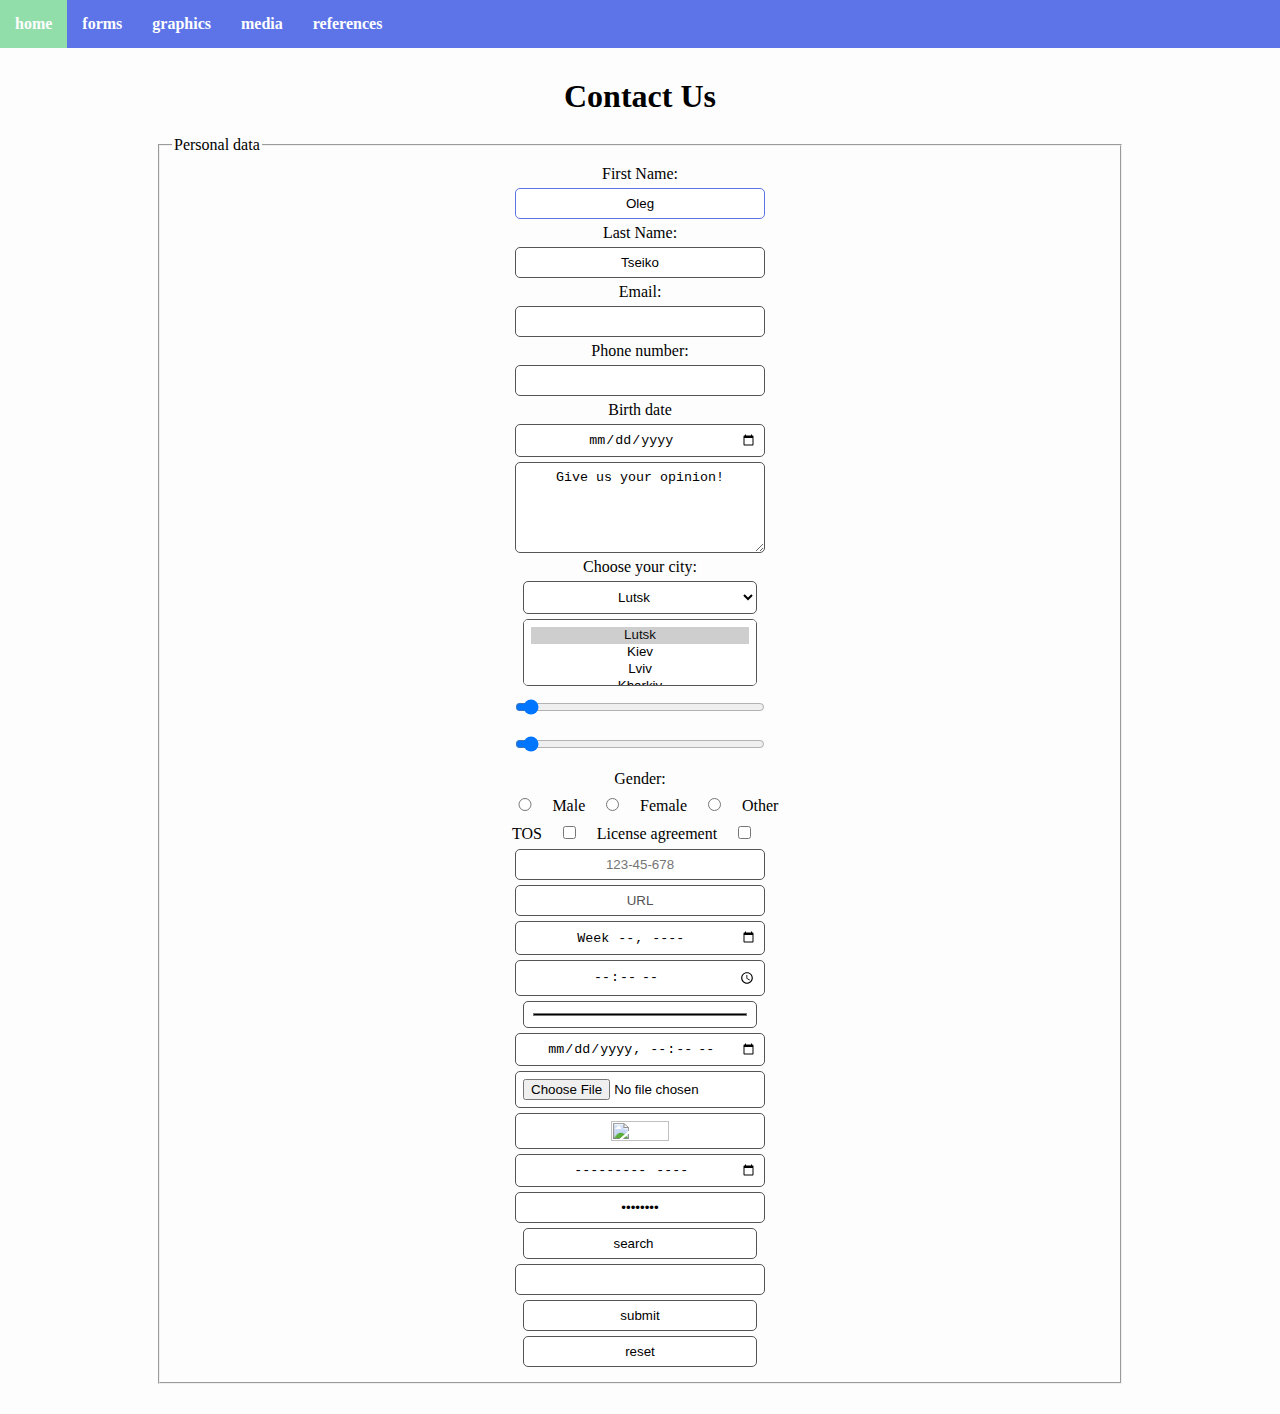
==== forms.html @ cd0911cb "deleted 2 sections and finished forms section, also little changes to index" ====
<!DOCTYPE html>
<html lang="en">
<head>
  <meta charset="UTF-8">
  <meta name="viewport" content="width=device-width, initial-scale=1.0">
  <meta http-equiv="X-UA-Compatible" content="ie=edge">
  <title>Html training</title>
  <link rel="stylesheet" href="css/style.css">
</head>
<body>
  <header>
    <nav>
      <ul class="nav navbar">
        <li><a href="index.html">home</a></li>
        <li><a href="forms.html">forms</a></li>
        <li><a href="graphics.html">graphics</a></li>
        <li><a href="media.html">media</a></li>
        <li><a href="references.html">references</a></li>
      </ul>
    </nav>
  </header>
  <main>
    <section class="containers contactForm">
      <h1>Contact Us</h1>
      <form class="" action="send.php" method="post" target="_blank" novalidate oninput="result.value=parseInt(a.value)+parseInt(b.value)">
        <fieldset>
          <legend>Personal data</legend>
          <!-- all usual targets method get also exist -->
          <label for="fname">First Name:</label>
          <input type="text" name="fname" value="Oleg" autocomplete="on" size="3" autofocus>
          <label for="lname">Last Name:</label>
          <input type="text" name="lname" value="Tseiko" autocomplete="on" maxlength="15">
          <label for="mail">Email:</label>
          <input type="email" name="mail">
          <label for="numberTel">Phone number:</label>
          <input type="number" name="numberTel" step="3">
          <label for="dates">Birth date</label>
          <input type="date" name="dates">
          <textarea name="message" rows="5" cols="20">Give us your opinion!</textarea>
          <label for="city">Choose your city:</label>
          <select id="city" name="city">
            <option value="lutsk" selected>Lutsk</option>
            <option value="Kiev">Kiev</option>
            <option value="Lviv">Lviv</option>
            <option value="Kharkiv">Kharkiv</option>
          </select>
          <select id="city" name="city" size="3" multiple>
            <option value="lutsk" selected>Lutsk</option>
            <option value="Kiev">Kiev</option>
            <option value="Lviv">Lviv</option>
            <option value="Kharkiv">Kharkiv</option>
          </select>
          <input type="range" id="a" value="50" name="a" min="50" max="500">
          <input type="range" id="b" value="50" name="b" min="100" max="500">
          <output name="result" for="a b"></output>
          <label>Gender:</label>
          <div class="inline">
            <input type="radio" name="gender" value="male" id="male">
            <label for="male">Male</label>
            <input type="radio" name="gender" value="female" id="female">
            <label for="female">Female</label>
            <input type="radio" name="gender" value="other" id="other">
            <label for="other">Other</label>
          </div>
          <div class="inline">
            <label for="ToS">TOS</label>
            <input type="checkbox" id="ToS" name="tos" value="ToS">
            <label for="license">License agreement</label>
            <input type="checkbox" id="license" name="license" value="License">
          </div>
          <input type="tel" id="phone" name="phone"
  placeholder="123-45-678"
  pattern="[0-9]{3}-[0-9]{2}-[0-9]{3}" required>
          <input type="url" name="address" value="URL" disabled>
          <input type="week" name="what-week">
          <input type="time" name="what-time">
          <input type="color" name="pick-color">
          <input type="datetime-local" name="pickdatatime">
          <input type="file" name="choose file">
          <input type="hidden" name="it's-hidden">
          <input type="image" name="download-image" height="20px" width="20px">
          <input type="month" name="pick-month">
          <input type="password" name="chech-pass" value="password" readonly>
          <input type="search" name="search" value="search">
          <input list="browsers">
          <datalist id="browsers">
            <option value="Internet Explorer">
            <option value="Firefox">
            <option value="Chrome">
            <option value="Opera">
            <option value="Safari">
          </datalist>
          <input type="submit" value="submit" formenctype="multipart/form-data" formnovalidate="formnovalidate">
          <input type="reset" value="reset">
        </fieldset>
      </form>
    </section>
  </main>
</body>
</html>
---- css/style.css ----
body{width:100%;margin:0;padding:0;background-color:#FDFDFD}.clear{clear:both}.containers{width:968px;display:block;margin:30px auto}a{text-decoration:none;color:#91DEAB;font-weight:700}a:hover,a:focus{color:#FDFDFD}.nav{background-color:#5D74E8;width:100%;margin:0;padding:0;display:block;overflow:auto;height:auto}.nav li{float:left;display:block;list-style-type:none;text-align:center;height:auto}.nav li a{display:block;color:#FFF;text-decoration:none;padding:15px 15px 15px 15px}.nav li :hover{background-color:#91DEAB;color:#FDFDFD}.contactForm h1{text-align:center}.contactForm form label{text-align:center;display:block;margin:5px 0}.contactForm form input,.contactForm form select,.contactForm form textarea{width:25%;padding:7px;display:block;margin:5px auto;text-align:center;border-radius:5px 5px 5px 5px;border:1px #555 solid;background-color:#FFF}.contactForm form input:focus,.contactForm form input:hover,.contactForm form input:active,.contactForm form input:focus-within,.contactForm form select:focus,.contactForm form select:hover,.contactForm form select:active,.contactForm form select:focus-within,.contactForm form textarea:focus,.contactForm form textarea:hover,.contactForm form textarea:active,.contactForm form textarea:focus-within{border:1px #5D74E8 solid;outline:none}.contactForm form .inline{display:block;text-align:center;margin:5px 0}.contactForm form .inline input,.contactForm form .inline label{display:inline;width:5%}.contactForm form output{text-align:center;display:block}.content-block{background-color:#5D74E8;padding:40px;border-radius:5px}.content-block .two_columns img{width:20%;display:block;margin:0px 15px 15px 0px;float:left}.content-block h1{font-size:22px;text-align:left;color:#91DEAB}.content-block h2{font-size:20px;text-align:left;color:#91DEAB}.content-block p{font-size:18px;text-align:justify;color:#FDFDFD}.rows{overflow:auto}.rows::after{content:"";clear:both;display:table}.group_for_three{float:left;width:32%;margin:0 5px}.group_for_three img{width:100%}.picture_in img{margin:0 auto;display:block}.tables table{margin:20px auto}
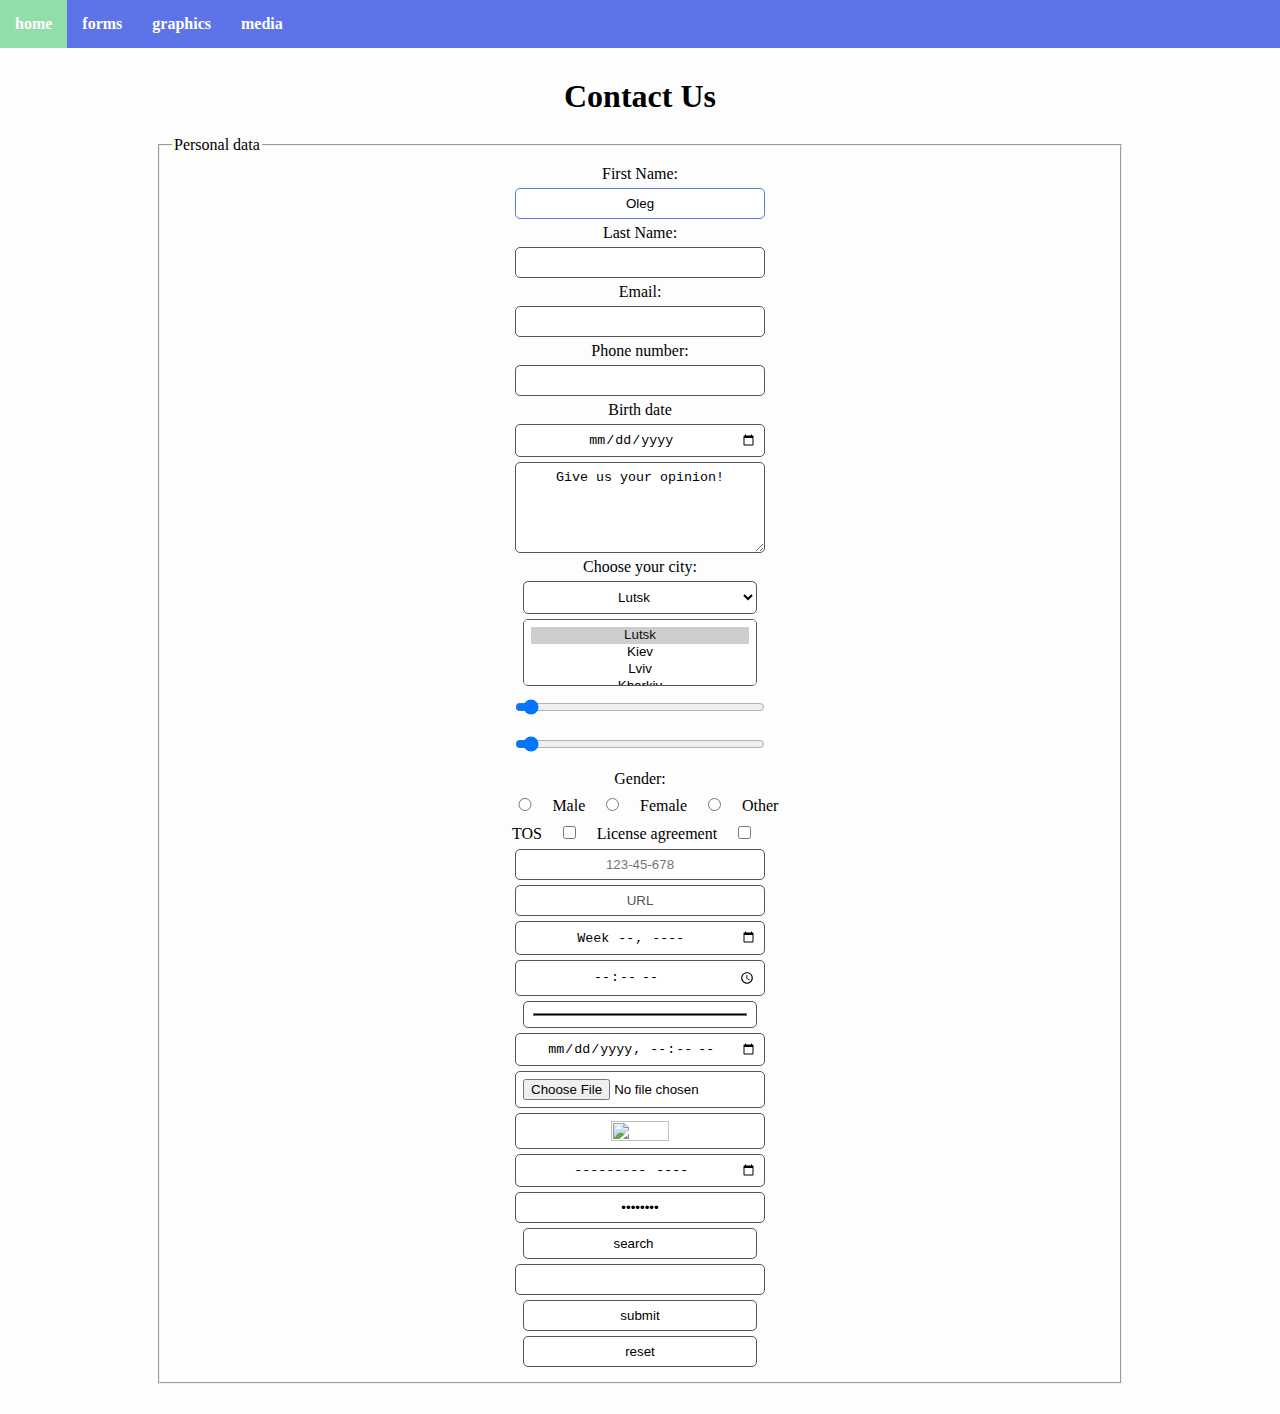
==== commit 4c293136: "finished html course, starting css" ====
--- a/forms.html
+++ b/forms.html
@@ -11,38 +11,41 @@
   <header>
     <nav>
       <ul class="nav navbar">
-        <li><a href="index.html">home</a></li>
-        <li><a href="forms.html">forms</a></li>
+        <li><a href="index.html" hreflang="en" accesskey="h">home</a></li>
+        <li><a href="forms.html" hreflang="en">forms</a></li>
         <li><a href="graphics.html">graphics</a></li>
         <li><a href="media.html">media</a></li>
-        <li><a href="references.html">references</a></li>
       </ul>
     </nav>
   </header>
   <main>
     <section class="containers contactForm">
       <h1>Contact Us</h1>
-      <form class="" action="send.php" method="post" target="_blank" novalidate oninput="result.value=parseInt(a.value)+parseInt(b.value)">
+      <form class="" action="send.php" method="post" target="_blank" enctype="multipart/form-data" novalidate oninput="result.value=parseInt(a.value)+parseInt(b.value)" accept-charset="ISO-8859-1" >
         <fieldset>
           <legend>Personal data</legend>
           <!-- all usual targets method get also exist -->
-          <label for="fname">First Name:</label>
+          <label for="fname" dirname="fname.dir">First Name:</label>
           <input type="text" name="fname" value="Oleg" autocomplete="on" size="3" autofocus>
           <label for="lname">Last Name:</label>
-          <input type="text" name="lname" value="Tseiko" autocomplete="on" maxlength="15">
-          <label for="mail">Email:</label>
+          <input type="text" name="lname" autocomplete="on" maxlength="15">
+          <label for="mail" placeholder="Tseiko">Email:</label>
           <input type="email" name="mail">
           <label for="numberTel">Phone number:</label>
           <input type="number" name="numberTel" step="3">
           <label for="dates">Birth date</label>
           <input type="date" name="dates">
-          <textarea name="message" rows="5" cols="20">Give us your opinion!</textarea>
+          <textarea name="message" rows="5" cols="20" spellcheck="true" wrap="hard">Give us your opinion!</textarea>
           <label for="city">Choose your city:</label>
           <select id="city" name="city">
-            <option value="lutsk" selected>Lutsk</option>
-            <option value="Kiev">Kiev</option>
-            <option value="Lviv">Lviv</option>
-            <option value="Kharkiv">Kharkiv</option>
+            <optgroup label="Most likely">
+              <option value="lutsk" selected>Lutsk</option>
+              <option value="Kiev">Kiev</option>
+            </optgroup>
+            <optgroup label="Most unlikely">
+              <option value="Lviv">Lviv</option>
+              <option value="Kharkiv">Kharkiv</option>
+            </optgroup>
           </select>
           <select id="city" name="city" size="3" multiple>
             <option value="lutsk" selected>Lutsk</option>
@@ -76,7 +79,7 @@
           <input type="time" name="what-time">
           <input type="color" name="pick-color">
           <input type="datetime-local" name="pickdatatime">
-          <input type="file" name="choose file">
+          <input type="file" name="choose file" accept="image/">
           <input type="hidden" name="it's-hidden">
           <input type="image" name="download-image" height="20px" width="20px">
           <input type="month" name="pick-month">
--- a/css/style.css
+++ b/css/style.css
@@ -1 +1 @@
-body{width:100%;margin:0;padding:0;background-color:#FDFDFD}.clear{clear:both}.containers{width:968px;display:block;margin:30px auto}a{text-decoration:none;color:#91DEAB;font-weight:700}a:hover,a:focus{color:#FDFDFD}.nav{background-color:#5D74E8;width:100%;margin:0;padding:0;display:block;overflow:auto;height:auto}.nav li{float:left;display:block;list-style-type:none;text-align:center;height:auto}.nav li a{display:block;color:#FFF;text-decoration:none;padding:15px 15px 15px 15px}.nav li :hover{background-color:#91DEAB;color:#FDFDFD}.contactForm h1{text-align:center}.contactForm form label{text-align:center;display:block;margin:5px 0}.contactForm form input,.contactForm form select,.contactForm form textarea{width:25%;padding:7px;display:block;margin:5px auto;text-align:center;border-radius:5px 5px 5px 5px;border:1px #555 solid;background-color:#FFF}.contactForm form input:focus,.contactForm form input:hover,.contactForm form input:active,.contactForm form input:focus-within,.contactForm form select:focus,.contactForm form select:hover,.contactForm form select:active,.contactForm form select:focus-within,.contactForm form textarea:focus,.contactForm form textarea:hover,.contactForm form textarea:active,.contactForm form textarea:focus-within{border:1px #5D74E8 solid;outline:none}.contactForm form .inline{display:block;text-align:center;margin:5px 0}.contactForm form .inline input,.contactForm form .inline label{display:inline;width:5%}.contactForm form output{text-align:center;display:block}.content-block{background-color:#5D74E8;padding:40px;border-radius:5px}.content-block .two_columns img{width:20%;display:block;margin:0px 15px 15px 0px;float:left}.content-block h1{font-size:22px;text-align:left;color:#91DEAB}.content-block h2{font-size:20px;text-align:left;color:#91DEAB}.content-block p{font-size:18px;text-align:justify;color:#FDFDFD}.rows{overflow:auto}.rows::after{content:"";clear:both;display:table}.group_for_three{float:left;width:32%;margin:0 5px}.group_for_three img{width:100%}.picture_in img{margin:0 auto;display:block}.tables table{margin:20px auto}
+body{width:100%;margin:0;padding:0;background-color:#FDFDFD}.clear{clear:both}.containers{width:968px;display:block;margin:30px auto}a{text-decoration:none;color:#91DEAB;font-weight:700}a:hover,a:focus{color:#FDFDFD}dialog{position:static}figure{margin:0}.nav{background-color:#5D74E8;width:100%;margin:0;padding:0;display:block;overflow:auto;height:auto}.nav li{float:left;display:block;list-style-type:none;text-align:center;height:auto}.nav li a{display:block;color:#FFF;text-decoration:none;padding:15px 15px 15px 15px}.nav li :hover{background-color:#91DEAB;color:#FDFDFD}.contactForm h1{text-align:center}.contactForm form label{text-align:center;display:block;margin:5px 0}.contactForm form input,.contactForm form select,.contactForm form textarea{width:25%;padding:7px;display:block;margin:5px auto;text-align:center;border-radius:5px 5px 5px 5px;border:1px #555 solid;background-color:#FFF}.contactForm form input:focus,.contactForm form input:hover,.contactForm form input:active,.contactForm form input:focus-within,.contactForm form select:focus,.contactForm form select:hover,.contactForm form select:active,.contactForm form select:focus-within,.contactForm form textarea:focus,.contactForm form textarea:hover,.contactForm form textarea:active,.contactForm form textarea:focus-within{border:1px #5D74E8 solid;outline:none}.contactForm form .inline{display:block;text-align:center;margin:5px 0}.contactForm form .inline input,.contactForm form .inline label{display:inline;width:5%}.contactForm form output{text-align:center;display:block}.content-block{background-color:#5D74E8;padding:40px;border-radius:5px}.content-block .two_columns img{width:20%;display:block;margin:0px 15px 15px 0px;float:left}.content-block h1{font-size:22px;text-align:left;color:#91DEAB}.content-block h2{font-size:20px;text-align:left;color:#91DEAB}.content-block p{font-size:18px;text-align:justify;color:#FDFDFD}.rows{overflow:auto}.rows::after{content:"";clear:both;display:table}.group_for_three{float:left;width:32%;margin:0 5px}.group_for_three img{width:100%}.picture_in img{margin:0 auto;display:block}.tables table{margin:20px auto}.medias video{display:block;margin:0 auto}.medias audio{display:block;margin:5px auto}.medias iframe{display:block;margin:5px auto}
